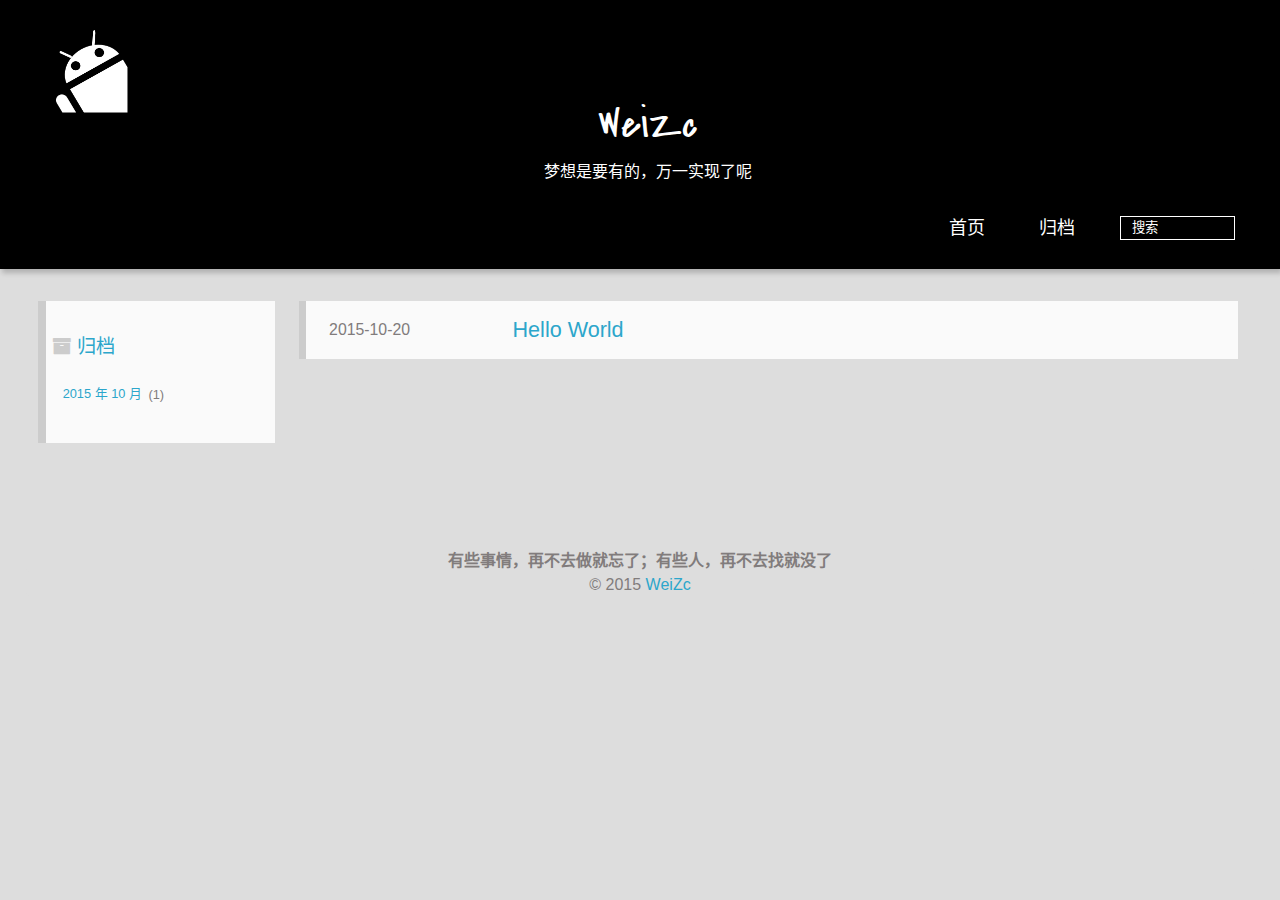
==== archives/index.html @ 6c936b26 "Site updated: 2015-10-20 22:51:16" ====
<!DOCTYPE HTML>
<html lang="zh-CN">
<head>
  <meta charset="UTF-8">
  <meta name="baidu_union_verify" content="d1952c66cf48912e21c18c7c581f382a">
  <meta name="360-site-verification" content="67fbcc5a67f4c65c057315b28fa0b2c8" />
<meta name="google-site-verification" content="2GzxQ0VtXwTSUdmGm6DzcmhTzM_I9QmzCb_pzpMzD88" />
  
    <title>Archives | WeiZc</title>
    <meta name="viewport" content="width=device-width, initial-scale=1, maximum-scale=3, minimum-scale=1">
    
    <meta name="author" content="WeiZc">
    
    <meta name="description" content="My Blog">
    
    
    
    
    <link rel="alternate" href="atom.xml" title="WeiZc" type="application/atom+xml">
    
    
    <link rel="icon" href="/img/favicon.ico">
    
    
    <link rel="stylesheet" href="/css/style.css" type="text/css">
    
    <script>
        var _hmt = _hmt || [];
        (function() {
            var hm = document.createElement("script");
            var _bdId ='391982416296a0d54221f59fe35250d4';
             hm.src = "//hm.baidu.com/hm.js?" + _bdId;
             var s = document.getElementsByTagName("script")[0]; 
             s.parentNode.insertBefore(hm, s);
        })();
    </script>
     
</head>

    <body>
      <header>
        <div>
		
			<div id="imglogo">
				<a href="/"><img src="/img/ic.png" alt="WeiZc" title="WeiZc"/></a>
			</div>
			
			<div id="textlogo">
				<h1 class="site-name"><a href="/" title="WeiZc">WeiZc</a></h1>
				<a class="blog-motto">梦想是要有的，万一实现了呢</a>
			</div>
			<div class="navbar"><a class="navbutton navmobile" href="#" title="菜单">
			</a></div>
			<nav class="animated">
				<ul>
					<ul>
					 
						<li><a href="/">首页</a></li>
					
						<li><a href="/archives">归档</a></li>
					
					<li>
					
                                            <form class="search" action=http://search.baidu.com/cse/search target="_blank">
                                            <label>Search</label>
                                        <input name="s" type="hidden" value= 17213931211019954000 ><input type="text" name="q" size="30" placeholder="搜索"><br>
					
					</li>
				</ul>
                            </nav>			
</div>

      </header>
      <div id="container">
        

<div class="archive-title" >
  <h2 class="archive-icon">归档</h2>
  
  <div class="archiveslist archive-float clearfix">
      <ul class="archive-list"><li class="archive-list-item"><a class="archive-list-link" href="/archives/2015/10/">2015 年 10 月</a><span class="archive-list-count">1</span></li></ul>
 </div>
  
</div>
<div id="main" class="archive-part clearfix">
  <div id="archive-page">


  <section class="post" itemscope itemprop="blogPost">
  
    <a href="/2015/10/20/hello-world/" title="Hello World" itemprop="url">
  
      <time datetime="2015-10-20T14:14:35.829Z" itemprop="datePublished">2015-10-20</time>
    <h1 itemprop="name">Hello World</h1>
    
  </a>
</section>


  </div>
</div>


    </div>
    <footer><div id="footer" >
    
			<b class="copyright"> 有些事情，再不去做就忘了；有些人，再不去找就没了</b>
            <p class="copyright"> © 2015 
			
		
		<a href="http://weizc.github.io" target="_blank" title="WeiZc">WeiZc</a>
		
               
            </div>
</footer>
      <script src="/js/jquery-2.1.0.min.js"></script>
<script type="text/javascript">
$(document).ready(function(){ 
  $('.navbar').click(function(){
    $('header nav').toggleClass('shownav');
  });
  var myWidth = 0;
  function getSize(){
    if( typeof( window.innerWidth ) == 'number' ) {
      myWidth = window.innerWidth;
    } else if( document.documentElement && document.documentElement.clientWidth) {
      myWidth = document.documentElement.clientWidth;
    };
  };
  var m = $('#main'),
      a = $('#asidepart'),
      c = $('.closeaside'),
      o = $('.openaside');
  $(window).resize(function(){
    getSize(); 
    if (myWidth >= 1024) {
      $('header nav').removeClass('shownav');
    }else
    {
      m.removeClass('moveMain');
      a.css('display', 'block').removeClass('fadeOut');
      o.css('display', 'none');
        
    }
  });
  c.click(function(){
    a.addClass('fadeOut').css('display', 'none');
    o.css('display', 'block').addClass('fadeIn');
    m.addClass('moveMain');
  });
  o.click(function(){
    o.css('display', 'none').removeClass('beforeFadeIn');
    a.css('display', 'block').removeClass('fadeOut').addClass('fadeIn');      
    m.removeClass('moveMain');
  });
  $(window).scroll(function(){
    o.css("top",Math.max(80,260-$(this).scrollTop()));
  });
});
</script>








<script>
    
        var _bdImg = '4';
    
    window._bd_share_config={
        "common":{
            "bdSnsKey":{

            },
            "bdText":"",
            "bdMini":"2",
            "bdMiniList":[
                "qzone",
                "tsina",
                "weixin",
                "renren",
                "tqq",
                "tieba",
                "douban",
                "sqq",
                "diandian",
                "huaban",
                "youdao",
                "mail",
                "ty",
                "fbook",
                "twi",
                "linkedin",
                "copy",
                "print"
            ],
            "bdPic":"",
            "bdStyle":"0",
            "bdSize":"16"
        },
        "slide":{
            "type":"slide",
            "bdImg":_bdImg,
            "bdPos":"right",
            "bdTop":"350"
        },
        "image":{
            "viewList":[
                "weixin",
                "qzone",
                "tsina",
                "renren",
                "douban",
                "tqq"
            ],
            "viewText":"分享：",
            "viewSize":"16"
        },
        "selectShare":{
            "bdContainerClass":null,
            "bdSelectMiniList":[
                "weixin",
                "qzone",
                "tsina",
                "renren",
                "douban",
                "tqq"
            ]
        }
    };
    with(document)0[(getElementsByTagName('head')[0]||body).appendChild(createElement('script')).src='http://bdimg.share.baidu.com/static/api/js/share.js?v=89860593.js?cdnversion='+~(-new Date()/36e5)];
</script>




<script type="text/javascript">
(function(i,s,o,g,r,a,m){i['GoogleAnalyticsObject']=r;i[r]=i[r]||function(){
  (i[r].q=i[r].q||[]).push(arguments)},i[r].l=1*new Date();a=s.createElement(o),
  m=s.getElementsByTagName(o)[0];a.async=1;a.src=g;m.parentNode.insertBefore(a,m)
})(window,document,'script','//www.google-analytics.com/analytics.js','ga');
ga('create', 'null', 'null');  
ga('send', 'pageview');
</script>


    </body>
   </html>
---- css/style.css ----
html,
body,
div,
span,
applet,
object,
iframe,
h1,
h2,
h3,
h4,
h5,
h6,
p,
blockquote,
pre,
a,
abbr,
acronym,
address,
big,
cite,
code,
del,
dfn,
em,
img,
ins,
kbd,
q,
s,
samp,
small,
strike,
strong,
sub,
sup,
tt,
var,
dl,
dt,
dd,
ol,
ul,
li,
fieldset,
form,
label,
legend,
table,
caption,
tbody,
tfoot,
thead,
tr,
th,
td {
  margin: 0;
  padding: 0;
  border: 0;
  outline: 0;
  font-weight: inherit;
  font-style: inherit;
  font-family: inherit;
  font-size: 100%;
  vertical-align: baseline;
}
body {
  line-height: 1;
  color: #000;
  background: #fff;
}
ol,
ul {
  list-style: none;
}
table {
  border-collapse: separate;
  border-spacing: 0;
  vertical-align: middle;
}
caption,
th,
td {
  text-align: left;
  font-weight: normal;
  vertical-align: middle;
}
a img {
  border: none;
}
/* custom Font*/
@font-face {
  font-family: "covered_by_your_graceregular";
  font-weight: normal;
  font-style: normal;
  src: url("../font/coveredbyyourgrace-webfont.eot");
  src: url("../font/coveredbyyourgrace-webfont.eot?#iefix") format('embedded-opentype'), url("../font/coveredbyyourgrace-webfont.svg#covered_by_your_graceregular") format('svg'), url("../font/coveredbyyourgrace-webfont.woff") format('woff'), url("../font/coveredbyyourgrace-webfont.ttf") format('truetype');
}
/* icon Font */
@font-face {
  font-family: "FontAwesome";
  font-style: normal;
  font-weight: normal;
  src: url("../font/fontawesome-webfont.eot?v=#4.0.3");
  src: url("../font/fontawesome-webfont.eot?#iefix&v=#4.0.3") format("embedded-opentype"), url("../font/fontawesome-webfont.woff?v=#4.0.3") format("woff"), url("../font/fontawesome-webfont.ttf?v=#4.0.3") format("truetype"), url("../font/fontawesome-webfont.svg#fontawesomeregular?v=#4.0.3") format("svg");
}
/* Public style */
* {
  -webkit-margin-before: 0;
  -webkit-margin-after: 0;
}
body {
  background: #ddd;
  font-family: "Helvetica Neue", "Helvetica", "Microsoft YaHei", "WenQuanYi Micro Hei", Arial, sans-serif;
  font-size: 100%;
  color: #817c7c;
  line-height: 1.5;
}
small {
  font-size: 80%;
}
sub,
sup {
  font-size: 75%;
  line-height: 0;
  position: relative;
  vertical-align: baseline;
}
sup {
  top: -0.5em;
  padding-left: 0.3em;
}
sub {
  bottom: -0.25em;
}
a {
  text-decoration: none;
  color: #817c7c;
}
a:hover,
a:focus {
  outline: 0;
  text-decoration: none;
  -webkit-transition: color 0.25s, #ddd 0.5s;
  -moz-transition: color 0.25s, #ddd 0.5s;
  -o-transition: color 0.25s, #ddd 0.5s;
  -ms-transition: color 0.25s, #ddd 0.5s;
  transition: color 0.25s, #ddd 0.5s;
}
a:hover:before {
  -webkit-transition: color 0.25s, #ddd 0.5s;
  -moz-transition: color 0.25s, #ddd 0.5s;
  -o-transition: color 0.25s, #ddd 0.5s;
  -ms-transition: color 0.25s, #ddd 0.5s;
  transition: color 0.25s, #ddd 0.5s;
}
input:focus {
  outline: none;
}
input,
button {
  margin: 0;
  padding: 0;
}
input::-moz-focus-inner,
button::-moz-focus-inner {
  border: 0;
  padding: 0;
}
h1 {
  font-size: 1.5em;
}
.fa {
  display: inline-block;
  font-family: FontAwesome;
  font-style: normal;
  font-weight: normal;
  line-height: 1;
  -webkit-font-smoothing: antialiased;
  -moz-osx-font-smoothing: grayscale;
}
.clearfix {
  zoom: 1;
}
.clearfix:before,
.clearfix:after {
  content: "";
  display: table;
}
.clearfix:after {
  clear: both;
}
::-webkit-input-placeholder {
  color: #fff;
  padding: 2px 0 0 4px;
}
::-moz-placeholder {
  color: #fff;
  padding: 2px 0 0 4px;
}
:-ms-input-placeholder {
  color: #fff;
  padding: 2px 0 0 4px;
}
::-webkit-input-placeholder::before {
  font-family: "FontAwesome";
  -webkit-font-smoothing: antialiased;
  -moz-osx-font-smoothing: grayscale;
  content: "\f002";
  padding-right: 4px;
}
::-moz-placeholder:before {
  font-family: "FontAwesome";
  -webkit-font-smoothing: antialiased;
  -moz-osx-font-smoothing: grayscale;
  content: "\f002";
  padding-right: 4px;
}
:-ms-input-placeholder::before {
  font-family: "FontAwesome";
  -webkit-font-smoothing: antialiased;
  -moz-osx-font-smoothing: grayscale;
  content: "\f002";
  padding-right: 4px;
}
input[type="search"]::-webkit-search-cancel-button,
input[type="search"]::-webkit-search-decoration {
  -webkit-appearance: none;
}
::-webkit-search-cancel-button:after {
  font-family: "FontAwesome";
  -webkit-font-smoothing: antialiased;
  -moz-osx-font-smoothing: grayscale;
  content: '\f00d';
  color: #fff;
  padding-right: 4px;
}
/* css3 animate */
.animated {
  -webkit-animation-fill-mode: both;
  -moz-animation-fill-mode: both;
  -o-animation-fill-mode: both;
  -ms-animation-fill-mode: both;
  animation-fill-mode: both;
  -webkit-animation-duration: 1s;
  -moz-animation-duration: 1s;
  -o-animation-duration: 1s;
  -ms-animation-duration: 1s;
  animation-duration: 1s;
}
@-webkit-keyframes fadeIn {
  0% {
    opacity: 0;
    -ms-filter: "progid:DXImageTransform.Microsoft.Alpha(Opacity=0)";
    filter: alpha(opacity=0);
  }
  100% {
    opacity: 1;
    -ms-filter: none;
    filter: none;
  }
}
.fadeIn {
  -webkit-animation-name: fadeIn;
  -moz-animation-name: fadeIn;
  -o-animation-name: fadeIn;
  -ms-animation-name: fadeIn;
  animation-name: fadeIn;
}
.fadeOut {
  -webkit-animation-name: fadeOut;
  -moz-animation-name: fadeOut;
  -o-animation-name: fadeOut;
  -ms-animation-name: fadeOut;
  animation-name: fadeOut;
}
@-moz-keyframes fadeInDown {
  0% {
    opacity: 0;
    -ms-filter: "progid:DXImageTransform.Microsoft.Alpha(Opacity=0)";
    filter: alpha(opacity=0);
    -webkit-transform: translateY(-20px);
    -moz-transform: translateY(-20px);
    -o-transform: translateY(-20px);
    -ms-transform: translateY(-20px);
    transform: translateY(-20px);
  }
  100% {
    opacity: 1;
    -ms-filter: none;
    filter: none;
    -webkit-transform: translateY(0);
    -moz-transform: translateY(0);
    -o-transform: translateY(0);
    -ms-transform: translateY(0);
    transform: translateY(0);
  }
}
@-webkit-keyframes fadeInDown {
  0% {
    opacity: 0;
    -ms-filter: "progid:DXImageTransform.Microsoft.Alpha(Opacity=0)";
    filter: alpha(opacity=0);
    -webkit-transform: translateY(-20px);
    -moz-transform: translateY(-20px);
    -o-transform: translateY(-20px);
    -ms-transform: translateY(-20px);
    transform: translateY(-20px);
  }
  100% {
    opacity: 1;
    -ms-filter: none;
    filter: none;
    -webkit-transform: translateY(0);
    -moz-transform: translateY(0);
    -o-transform: translateY(0);
    -ms-transform: translateY(0);
    transform: translateY(0);
  }
}
@-o-keyframes fadeInDown {
  0% {
    opacity: 0;
    -ms-filter: "progid:DXImageTransform.Microsoft.Alpha(Opacity=0)";
    filter: alpha(opacity=0);
    -webkit-transform: translateY(-20px);
    -moz-transform: translateY(-20px);
    -o-transform: translateY(-20px);
    -ms-transform: translateY(-20px);
    transform: translateY(-20px);
  }
  100% {
    opacity: 1;
    -ms-filter: none;
    filter: none;
    -webkit-transform: translateY(0);
    -moz-transform: translateY(0);
    -o-transform: translateY(0);
    -ms-transform: translateY(0);
    transform: translateY(0);
  }
}
@keyframes fadeInDown {
  0% {
    opacity: 0;
    -ms-filter: "progid:DXImageTransform.Microsoft.Alpha(Opacity=0)";
    filter: alpha(opacity=0);
    -webkit-transform: translateY(-20px);
    -moz-transform: translateY(-20px);
    -o-transform: translateY(-20px);
    -ms-transform: translateY(-20px);
    transform: translateY(-20px);
  }
  100% {
    opacity: 1;
    -ms-filter: none;
    filter: none;
    -webkit-transform: translateY(0);
    -moz-transform: translateY(0);
    -o-transform: translateY(0);
    -ms-transform: translateY(0);
    transform: translateY(0);
  }
}
body >header {
  width: 100%;
  -webkit-box-shadow: 2px 4px 5px rgba(3,3,3,0.2);
  box-shadow: 2px 4px 5px rgba(3,3,3,0.2);
  background: #000;
  color: #fff;
  padding: 1em 0 0.8em;
}
@media only screen and (min-width: 1024px) {
  body >header {
    padding: 1.8em 0 1.5em;
  }
}
body >header >div {
  width: 95%;
  margin: 0 auto;
  position: relative;
  overflow: hidden;
}
@media only screen and (min-width: 1024px) {
  body >header >div {
    width: 93%;
  }
}
body >header a {
  display: block;
  color: #fff;
}
#imglogo {
  float: left;
  width: 4em;
  height: 4em;
}
@media only screen and (min-width: 768px) {
  #imglogo {
    width: 5em;
  }
}
@media only screen and (min-width: 1024px) {
  #imglogo {
    width: 5.5em;
  }
}
#imglogo img {
  width: 4em;
}
@media only screen and (min-width: 768px) {
  #imglogo img {
    width: 5em;
  }
}
@media only screen and (min-width: 1024px) {
  #imglogo img {
    width: 5.5em;
  }
}
#textlogo {
  float: left;
  text-align: center;
  width: 100%;
  margin-left: 0.5em;
}
#textlogo h1.site-name {
  width: 100%;
  font-family: "covered_by_your_graceregular";
  font-size: 200%;
  line-height: 1.5;
  -webkit-font-smoothing: antialiased;
  -moz-osx-font-smoothing: grayscale;
}
@media only screen and (min-width: 768px) {
  #textlogo h1.site-name {
    font-size: 240%;
  }
}
@media only screen and (min-width: 1024px) {
  #textlogo h1.site-name {
    font-size: 280%;
  }
}
#textlogo h2.blog-motto {
  font-size: 0.7em;
  font-weight: normal;
}
@media only screen and (min-width: 768px) {
  #textlogo h2.blog-motto {
    font-size: 100%;
  }
}
@media only screen and (min-width: 1024px) {
  #textlogo h2.blog-motto {
    font-size: 110%;
  }
}
.navbar {
  position: absolute;
  width: 2em;
  right: 0em;
  top: 1em;
  padding: 0.5em;
}
@media only screen and (min-width: 1024px) {
  .navbar {
    display: none;
  }
}
.navbutton::before {
  font-family: "FontAwesome";
  -webkit-font-smoothing: antialiased;
  -moz-osx-font-smoothing: grayscale;
  content: "\f0c9";
}
.navmobile::before {
  padding-left: 1em;
}
header nav {
  float: left;
  width: 100%;
  font-size: 112.5%;
  padding-top: 0.5em;
  max-height: 0.01em;
  -webkit-transition: max-height 1s ease-out;
  -moz-transition: max-height 1s ease-out;
  -o-transition: max-height 1s ease-out;
  -ms-transition: max-height 1s ease-out;
  transition: max-height 1s ease-out;
}
@media only screen and (min-width: 568px) {
  header nav {
    width: 50%;
  }
}
@media only screen and (min-width: 1024px) {
  header nav {
    float: right;
    width: auto;
    margin-top: 1em;
    max-height: none;
  }
}
@media only screen and (min-width: 1024px) {
  header nav ul {
    float: right;
  }
}
@media only screen and (min-width: 1024px) {
  header nav ul li {
    float: left;
  }
}
header nav ul li a {
  padding: 0.2em 0 0.2em 1em;
}
@media only screen and (min-width: 1024px) {
  header nav ul li a {
    padding: 0.2em 1.5em;
  }
}
header nav ul li a:hover {
  background: #000;
  color: #e9cd4c;
}
.shownav {
  max-height: 40em;
}
.search {
  padding: 0.1em 0 0 1em;
}
.search input {
  line-height: 1.7;
  border: 1px solid #fff;
  color: #fff;
  background: transparent;
  width: 80%;
  padding-left: 0.5em;
}
@media only screen and (min-width: 1024px) {
  .search input {
    width: 8em;
    -webkit-transition: 0.5s width;
    -moz-transition: 0.5s width;
    -o-transition: 0.5s width;
    -ms-transition: 0.5s width;
    transition: 0.5s width;
  }
  .search input:focus {
    width: 15em;
  }
}
.search label {
  display: none;
}
/* index layout */
#container {
  width: 95%;
  margin: 0 auto;
  overflow: hidden;
}
@media only screen and (min-width: 768px) {
  #container {
    width: 96%;
  }
}
@media only screen and (min-width: 1024px) {
  #container {
    width: 94%;
  }
}
@media only screen and (min-width: 1560px) {
  #container {
    width: 82%;
  }
}
#main {
  margin: 1em 0 0;
  line-height: 1.8;
}
@media only screen and (min-width: 1024px) {
  #main {
    margin: 2em 0 0;
    width: 75%;
    float: left;
    -webkit-transition: margin 0.5s ease-out;
    -moz-transition: margin 0.5s ease-out;
    -o-transition: margin 0.5s ease-out;
    -ms-transition: margin 0.5s ease-out;
    transition: margin 0.5s ease-out;
  }
}
#main section.post {
  background: #fafafa;
  margin-bottom: 0.125em;
}
#main section.post a {
  display: block;
  border-left: 0.5em solid #ccc;
  -webkit-transition: border-left 0.45s;
  -moz-transition: border-left 0.45s;
  -o-transition: border-left 0.45s;
  -ms-transition: border-left 0.45s;
  transition: border-left 0.45s;
  padding: 0.5em;
}
@media only screen and (min-width: 768px) {
  #main section.post a {
    padding: 1em;
  }
}
#main section.post a:hover {
  border-left: 0.5em solid #000;
}
#main section.post a h1 {
  color: #2ca6cb;
  line-height: 2;
}
#main section.post a p {
  color: #817c7c;
}
#main section.post a time {
  color: #817c7c;
  display: block;
  margin: 0.5em 0;
  font-size: 0.5em;
}
#archive-page section.post a {
  font-size: 0.9em;
  padding: 0.5em !important;
}
@media only screen and (min-width: 768px) {
  #archive-page section.post a time {
    padding-left: 1em;
  }
}
.moveMain {
  margin-left: 10% !important;
}
#page-nav {
  background: #fafafa;
  text-align: center;
  overflow: hidden;
}
#page-nav a,
#page-nav span {
  display: inline-block;
  padding: 0.5em 1em;
}
#page-nav a {
  color: #2ca6cb;
}
#page-nav a:hover {
  background: #ccc;
  color: #000;
}
#page-nav .prev {
  float: left;
  border-left: 0.5em solid #ccc;
  -webkit-transition: border-left 0.5s;
  -moz-transition: border-left 0.5s;
  -o-transition: border-left 0.5s;
  -ms-transition: border-left 0.5s;
  transition: border-left 0.5s;
}
#page-nav .prev:hover {
  border-left: 0.5em solid #000;
}
#page-nav .next {
  float: right;
}
#page-nav .page-number {
  display: none;
}
@media only screen and (min-width: 768px) {
  #page-nav .page-number {
    display: inline-block;
  }
}
#page-nav .current {
  color: #b8b8b8;
  font-weight: bold;
}
#page-nav .space {
  color: #2ca6cb;
}
/* page layout */
@media only screen and (min-width: 1024px) {
  .page {
    margin-left: 10% !important;
  }
}
/* archive layout */
.category-icon:before,
.tag-icon:before,
.archive-icon:before {
  font-family: "FontAwesome";
  -webkit-font-smoothing: antialiased;
  -moz-osx-font-smoothing: grayscale;
  color: #ccc;
  font-size: 100%;
  padding-right: 0.3em;
}
.category-icon:before {
  content: "\f07b";
}
.tag-icon:before {
  content: "\f02c";
}
.archive-icon:before {
  content: "\f187";
}
.archive-title {
  margin: 1em 0;
  width: 97%;
  padding: 2em 0 2em 3%;
  background: #fafafa;
  border-left: 0.5em solid #ccc;
}
@media only screen and (min-width: 1024px) {
  .archive-title {
    margin: 2em 0;
    width: 18.5%;
    padding-left: 0.5%;
    float: left;
  }
}
.archive-title h2 {
  width: 90%;
  color: #2ca6cb;
  font-size: 120%;
}
.archive-title a {
  color: #2ca6cb;
  -webkit-transition: color 0.5s;
  -moz-transition: color 0.5s;
  -o-transition: color 0.5s;
  -ms-transition: color 0.5s;
  transition: color 0.5s;
}
.archive-title a:hover {
  color: #000;
  -webkit-transition: color 0.5s;
  -moz-transition: color 0.5s;
  -o-transition: color 0.5s;
  -ms-transition: color 0.5s;
  transition: color 0.5s;
}
.current {
  color: #000 !important;
}
@media only screen and (min-width: 768px) {
  .archive-part {
    min-height: 200px;
  }
}
@media only screen and (min-width: 1024px) {
  .archive-part {
    width: 78% !important;
    float: right;
    margin-left: 2% !important;
  }
}
.archive-part section.post {
  float: left;
  width: 100%;
}
.archive-part section.post time {
  font-size: 1.1em !important;
}
@media phonemax {
  .archive-part section.post time {
    float: left;
    width: 100%;
  }
}
@media only screen and (min-width: 1024px) {
  .archive-part section.post time {
    float: left;
    width: 20%;
  }
}
@media only screen and (min-width: 768px) {
  .archive-part section.post time {
    width: 20%;
  }
}
@media only screen and (min-width: 768px) {
  .archive-nav {
    width: 100%;
    float: left;
    margin-top: 1em;
  }
}
/* tags&categories layout */
.all-list-box {
  min-height: 400px;
}
.post,
.page {
  background: #fafafa;
}
.post a,
.page a {
  color: #2ca6cb;
}
.post a:hover,
.page a:hover {
  color: #000;
}
@media only screen and (min-width: 768px) {
  article header.article-info {
    border-bottom: 1px solid #dbdbdb;
  }
}
article header.article-info >h1 {
  padding: 0.2em 3%;
  font-size: 170%;
  line-height: 1.5;
  word-wrap: break-word;
  word-break: normal;
  -webkit-font-smoothing: antialiased;
  -moz-osx-font-smoothing: grayscale;
  border-left: 5px solid #000;
}
@media only screen and (min-width: 1024px) {
  article header.article-info >h1 {
    font-size: 200%;
    padding-top: 0.3em;
  }
}
article header.article-info >p.article-author {
  padding: 0.3em 4% 0.3em 0;
  text-align: right;
  border-bottom: 1px solid #dbdbdb;
}
@media only screen and (min-width: 768px) {
  article header.article-info >p.article-author {
    float: right;
    border-bottom: none;
  }
}
article header.article-info >p.article-time {
  padding-top: 0.5em;
  font-size: 0.8em;
  text-align: center;
}
@media only screen and (min-width: 768px) {
  article header.article-info >p.article-time {
    float: right;
    margin-right: 1em;
    padding-top: 0.1em;
    font-size: 0.9em;
  }
}
article header.article-info >p.article-time:before {
  font-family: "FontAwesome";
  font-size: 130%;
  content: "\f017";
  -webkit-font-smoothing: antialiased;
  -moz-osx-font-smoothing: grayscale;
}
article .article-content {
  padding: 1.5em 4%;
}
article .article-content .kb {
  padding: 0.1em 0.6em;
  border: 1px solid #ccc;
  background-color: code-color;
  color: #8f8f8f;
  -webkit-box-shadow: 0 1px 0 rgba(0,0,0,0.2), 0 0 0 2px #fff inset;
  box-shadow: 0 1px 0 rgba(0,0,0,0.2), 0 0 0 2px #fff inset;
  -webkit-border-radius: 3px;
  border-radius: 3px;
  display: inline-block;
  margin: 0 0.1em;
  text-shadow: 0 1px 0 #fff;
  line-height: 1.5;
  white-space: nowrap;
}
article .article-content h1,
article .article-content h2 {
  font-size: 180%;
  line-height: 1.2em;
}
article .article-content h3,
article .article-content h4,
article .article-content h5,
article .article-content h6 {
  font-size: 140%;
}
article .article-content h1,
article .article-content h2,
article .article-content h3,
article .article-content h4,
article .article-content h5,
article .article-content h6 {
  color: #333;
  -webkit-font-smoothing: antialiased;
  -moz-osx-font-smoothing: grayscale;
  padding: 0.3em 0;
  margin: 0.5em 0;
}
article .article-content h1 >code,
article .article-content h2 >code,
article .article-content h3 >code,
article .article-content h4 >code,
article .article-content h5 >code,
article .article-content h6 >code {
  color: #a3a3a3;
}
article .article-content hr {
  border: 1px solid #dbdbdb;
}
article .article-content strong {
  font-weight: bold;
}
article .article-content em {
  font-style: italic;
}
article .article-content acronym,
article .article-content abbr {
  border-bottom: 1px dotted;
}
article .article-content blockquote {
  border-left: 0.2em solid #000;
  margin: 0.65em 0 0.65em 4%;
  padding-left: 1%;
  line-height: 1.5;
  font-size: 110%;
}
article .article-content blockquote footer {
  background: #fafafa;
  padding: 0;
  margin: 0;
  font-size: 80%;
  line-height: 1em;
}
article .article-content blockquote cite {
  font-style: italic;
  padding-left: 0.5em;
}
article .article-content ul,
article .article-content ol {
  padding-left: 2em;
  font-size: 105%;
}
@media only screen and (min-width: 768px) {
  article .article-content ul,
  article .article-content ol {
    padding-left: 3em;
  }
}
article .article-content ul li {
  list-style: disc;
  text-align: match-parent;
  margin: 0.5em 0;
}
article .article-content ol li {
  list-style-type: decimal;
  margin: 0.5em 0;
}
article .article-content dl dt {
  font-weight: blod;
}
article .article-content ul li>code,
article .article-content ol li>code,
article .article-content p code,
article .article-content strong code,
article .article-content em code {
  font-family: Monaco, Menlo, Consolas, Courier New, monospace;
  background: #eee;
  color: #747070;
  border: 1px solid #d6d6d6;
  padding: 0 5px;
  margin: 0 2px;
  font-size: 90%;
  white-space: nowrap;
  text-shadow: 0 1px #fff;
}
article .article-content p {
  font-size: 105%;
  line-height: 1.7;
  margin: 0.7em 0;
}
@media only screen and (min-width: 1024px) {
  article .article-content p {
    margin: 1.2em 0;
  }
}
article .article-content img,
article .article-content video,
article .article-content figure img {
  max-width: 100%;
  display: block;
  margin: auto;
  height: auto;
  vertical-align: middle;
  padding-top: 0.5em;
}
@media only screen and (min-width: 1024px) {
  article .article-content img,
  article .article-content video,
  article .article-content figure img {
    padding-top: 0.7em;
  }
}
article .article-content figcaption,
article .article-content .caption {
  text-align: center;
  display: block;
  font-size: 0.9em;
  font-weight: blod;
}
article .article-content .video-container {
  position: relative;
  padding-top: 56%;
  height: 0;
  overflow: hidden;
}
article .article-content .video-container iframe,
article .article-content .video-container object,
article .article-content .video-container embed {
  position: absolute;
  top: 0;
  left: 0;
  width: 100%;
  height: 100%;
  margin-top: 0;
}
article .article-content table {
  width: 100%;
  border-collapse: collapse;
  border-spacing: 0;
}
article .article-content table th {
  font-weight: bold;
  border-bottom: 3px solid #dbdbdb;
  padding-bottom: 0.5em;
}
article .article-content table td {
  border-bottom: 1px solid #dbdbdb;
  padding: 10px 0;
}
article .article-content .pullquote {
  text-align: left;
  width: 45%;
  margin: 0;
  border: none;
}
article .article-content .left {
  margin-left: 0.5em;
  margin-right: 1em;
  float: left;
}
article .article-content .right {
  margin-right: 0.5em;
  margin-left: 1em;
  float: right;
}
footer.article-footer {
  background: #fafafa;
  padding: 0 4%;
  margin: 0;
  border-top: 1px solid #dbdbdb;
}
.article-share {
  float: right;
  width: 100%;
}
@media only screen and (min-width: 568px) {
  .article-share {
    width: 60%;
  }
}
@media only screen and (min-width: 768px) {
  .article-share {
    width: 40%;
  }
}
.share span {
  float: right;
  height: 3em;
  width: 1em;
  margin-right: 0.5em;
  position: relative;
  color: #d6d6d6;
}
.share span:before {
  font-family: "FontAwesome";
  content: "\f064";
  font-size: 1em;
  -webkit-font-smoothing: antialiased;
  -moz-osx-font-smoothing: grayscale;
  width: 1.5em;
  height: 1.5em;
  position: absolute;
  top: 50%;
  left: 50%;
  margin-top: -0.75em;
  margin-left: -0.75em;
}
.share a {
  float: right;
  width: 3em;
  height: 3em;
  display: block;
  position: relative;
}
.share a:before {
  font-size: 100%;
  font-family: "FontAwesome";
  text-align: center;
  color: #817c7c;
  -webkit-font-smoothing: antialiased;
  -moz-osx-font-smoothing: grayscale;
  width: 1.5em;
  height: 1.5em;
  position: absolute;
  top: 50%;
  left: 50%;
  margin-top: -0.75em;
  margin-left: -0.75em;
}
.share a:hover:before {
  color: #fff;
}
.article-share-twitter:before {
  content: "\f099";
}
.article-share-twitter:hover {
  background: #00aced;
  text-shadow: 0 1px #008abe;
}
.article-share-facebook:before {
  content: "\f09a";
}
.article-share-facebook:hover {
  background: #3b5998;
  text-shadow: 0 1px #2f477a;
}
.article-share-weibo:before {
  content: "\f18a";
}
.article-share-weibo:hover {
  background: #eb182c;
  text-shadow: 0 1px #bf1121;
}
.article-share-qrcode:before {
  content: "\f029";
}
.article-share-qrcode:hover {
  background: #49ae0f;
  text-shadow: 0 1px #3a8b0c;
}
.article-back-to-top:before {
  content: "\f062";
}
.article-back-to-top:hover {
  background: #762c54;
  text-shadow: 0 1px #5e2343;
}
.qrcode {
  width: 15em;
  height: 15em;
  position: absolute;
  top: 50%;
  left: 50%;
  margin-top: -7.5em;
  margin-left: -7.5em;
  background: #fff;
  border: 2px solid #ccc;
  -webkit-border-radius: 3px;
  border-radius: 3px;
  display: inline-block;
  opacity: 0;
  -ms-filter: "progid:DXImageTransform.Microsoft.Alpha(Opacity=0)";
  filter: alpha(opacity=0);
  position: fixed;
  text-align: center;
  visibility: hidden;
  z-index: 10;
  -webkit-transition: opacity 0.5s;
  -moz-transition: opacity 0.5s;
  -o-transition: opacity 0.5s;
  -ms-transition: opacity 0.5s;
  transition: opacity 0.5s;
}
@media only screen and (min-width: 1024px) {
  .qrcode {
    width: 20em;
    height: 20em;
    position: absolute;
    top: 50%;
    left: 50%;
    margin-top: -10em;
    margin-left: -10em;
    position: fixed;
  }
}
.qrcode span {
  display: block;
  width: 80%;
  height: 1.5em;
  font-size: 80%;
  float: left;
}
.qrcode span:before {
  content: none;
}
.qrcode a {
  display: block;
  width: 16%;
  height: 1.5em;
  float: left;
}
.qrcode img {
  width: 90%;
  height: 90%;
}
.qrclose:before {
  font-family: "FontAwesome";
  -webkit-font-smoothing: antialiased;
  -moz-osx-font-smoothing: grayscale;
  content: "\f057";
  color: #ccc;
}
.qrclose:hover:before {
  color: #2ca6cb !important;
}
.overlay {
  display: none !important;
}
.overlay:target+.qrcode {
  opacity: 1;
  -ms-filter: none;
  filter: none;
  visibility: visible;
}
.article-tags,
.article-categories {
  padding: 0.5em 0;
  float: left;
  width: 100%;
}
@media only screen and (min-width: 568px) {
  .article-tags,
  .article-categories {
    width: 50%;
  }
}
@media only screen and (min-width: 768px) {
  .article-tags,
  .article-categories {
    width: 30%;
  }
}
.article-tags {
  color: #d6d6d6;
}
.article-tags span {
  position: relative;
  float: left;
  width: 1em;
  height: 2em;
  margin-right: 0.5em;
}
.article-tags span:before {
  font-family: "FontAwesome";
  -webkit-font-smoothing: antialiased;
  -moz-osx-font-smoothing: grayscale;
  width: 1.2em;
  height: 1.2em;
  position: absolute;
  top: 50%;
  left: 50%;
  margin-top: -0.6em;
  margin-left: -0.6em;
  content: "\f02c";
}
.article-tags a {
  float: left;
  padding: 0 0.3em;
  margin: 0.3em;
  background: #e6e6e6;
}
.article-tags a:hover {
  color: #fff;
  background: #2ca6cb;
}
.article-categories {
  color: #d6d6d6;
  margin-top: 0.3em;
}
.article-categories span:before {
  font-family: "FontAwesome";
  -webkit-font-smoothing: antialiased;
  -moz-osx-font-smoothing: grayscale;
  content: "\f07b";
}
.article-category-link {
  padding: 0.5em;
  margin: 0 0.3em;
}
.article-category-link:hover {
  color: #fff !important;
  background: #2ca6cb;
}
.article-nav {
  padding: 0 10%;
}
@media only screen and (min-width: 768px) {
  .article-nav {
    padding: 0 4%;
  }
}
.article-nav strong {
  font-size: 0.6em;
}
.article-nav a {
  display: block;
  overflow: hidden;
}
.article-nav .prev a:hover,
.article-nav .next a:hover {
  background: #2ca6cb;
  color: #fff;
}
.article-nav .prev {
  width: 100%;
  float: left;
}
.article-nav .prev strong {
  padding-left: 1.8em;
}
.article-nav .prev span:before {
  font-family: "FontAwesome";
  -webkit-font-smoothing: antialiased;
  -moz-osx-font-smoothing: grayscale;
  content: "\f100";
  padding-right: 0.5em;
}
@media only screen and (min-width: 768px) {
  .article-nav .prev {
    width: 45%;
    float: left;
  }
}
.article-nav .next {
  width: 100%;
  float: left;
  text-align: left;
}
.article-nav .next strong {
  padding-left: 1.5em;
}
.article-nav .next span:before {
  font-family: "FontAwesome";
  -webkit-font-smoothing: antialiased;
  -moz-osx-font-smoothing: grayscale;
  content: "\f101";
  padding-right: 0.5em;
}
@media only screen and (min-width: 768px) {
  .article-nav .next {
    width: 45%;
    float: right;
    text-align: right;
  }
  .article-nav .next strong {
    padding-right: 1.8em;
  }
  .article-nav .next span:before {
    content: none;
  }
  .article-nav .next span:after {
    font-family: "FontAwesome";
    -webkit-font-smoothing: antialiased;
    -moz-osx-font-smoothing: grayscale;
    content: "\f101";
    padding-left: 0.5em;
  }
}
section.comment {
  padding: 0 4%;
  margin: 1em 0;
}
.toc-article {
  background: #eee;
  margin: 2em 0 0 0.5em;
  padding: 1em;
}
.toc-article strong {
  padding: 0.3em 0;
}
#toc {
  line-height: 1em;
  font-size: 0.8em;
  float: right;
}
#toc .toc {
  padding: 0;
}
#toc .toc li {
  list-style-type: none;
}
#toc .toc-child {
  padding-left: 1.5em;
}
#toc.toc-aside {
  display: none;
  width: 13%;
  position: fixed;
  right: 2%;
  top: 320px;
  overflow: hidden;
  line-height: 1.5em;
  font-size: 1em;
  color: #333;
  opacity: 0.6;
  -ms-filter: "progid:DXImageTransform.Microsoft.Alpha(Opacity=60)";
  filter: alpha(opacity=60);
  -webkit-transition: opacity 1s ease-out;
  -moz-transition: opacity 1s ease-out;
  -o-transition: opacity 1s ease-out;
  -ms-transition: opacity 1s ease-out;
  transition: opacity 1s ease-out;
}
#toc.toc-aside strong {
  padding: 0.3em 0;
  color: #817c7c;
}
#toc.toc-aside:hover {
  -webkit-transition: opacity 0.3s ease-out;
  -moz-transition: opacity 0.3s ease-out;
  -o-transition: opacity 0.3s ease-out;
  -ms-transition: opacity 0.3s ease-out;
  transition: opacity 0.3s ease-out;
  opacity: 1;
  -ms-filter: none;
  filter: none;
}
#toc.toc-aside a {
  -webkit-transition: color 1s ease-out;
  -moz-transition: color 1s ease-out;
  -o-transition: color 1s ease-out;
  -ms-transition: color 1s ease-out;
  transition: color 1s ease-out;
}
#toc.toc-aside a:hover {
  color: #000;
  -webkit-transition: color 0.3s ease-out;
  -moz-transition: color 0.3s ease-out;
  -o-transition: color 0.3s ease-out;
  -ms-transition: color 0.3s ease-out;
  transition: color 0.3s ease-out;
}
.active {
  color: #000 !important;
}
.openaside {
  display: none;
  position: fixed;
  right: 7.5%;
  top: 260px;
}
.openaside a {
  display: block;
  color: #fff;
  border: 1px solid #fff;
  -webkit-border-radius: 5px;
  border-radius: 5px;
  background: #000;
  padding: 0.2em 0.55em;
}
.openaside a::before {
  font-family: "FontAwesome";
  -webkit-font-smoothing: antialiased;
  -moz-osx-font-smoothing: grayscale;
  content: "\f0c9";
}
.closeaside {
  display: none;
}
.closeaside a {
  color: #000;
}
.closeaside a:hover {
  color: #2ca6cb;
}
.closeaside a::before {
  font-family: "FontAwesome";
  -webkit-font-smoothing: antialiased;
  -moz-osx-font-smoothing: grayscale;
  content: "\f0c9";
}
@media only screen and (min-width: 1024px) {
  .closeaside {
    display: block;
    position: absolute;
    right: 25px;
    top: 22px;
  }
}
#asidepart {
  background: #fafafa;
  margin: 1em 0 0;
  padding: 0.5em 2% 1em;
}
@media only screen and (min-width: 1024px) {
  #asidepart {
    position: relative;
    float: left;
    width: 18%;
    margin: 2em 0 0 3%;
  }
}
.asidetitle {
  font-size: 1.1em;
  color: #2ca6cb;
  padding: 0 0 0.3125em 0;
  border-bottom: 0.1875em solid #ccc;
}
.asidetitle a {
  color: #2ca6cb;
}
.asidetitle a:hover {
  color: #000;
  -webkit-transition: color 0.5s;
  -moz-transition: color 0.5s;
  -o-transition: color 0.5s;
  -ms-transition: color 0.5s;
  transition: color 0.5s;
}
@media only screen and (min-width: 768px) {
  .categorieslist {
    width: 45%;
    float: left;
    margin: 0 5% 0 0;
  }
}
@media only screen and (min-width: 1024px) {
  .categorieslist {
    width: 100%;
    float: none;
    margin: 1em 0 0;
  }
}
.categorieslist li {
  border-bottom: 1px solid #ccc;
}
.categorieslist li a {
  display: block;
  padding: 0.5em 5%;
}
.categorieslist li a:hover {
  color: #000;
}
.tagslist {
  margin: 1em 0 0;
}
@media only screen and (min-width: 768px) {
  .tagslist {
    width: 45%;
    float: left;
    margin: 0 5% 0 0;
  }
}
@media only screen and (min-width: 1024px) {
  .tagslist {
    width: 100%;
    float: none;
    margin: 1em 0 0;
  }
}
.tagslist ul {
  padding: 0.5em 0;
}
.tagslist ul li {
  float: left;
}
.tagslist ul li a {
  display: block;
  margin: 0.3125em;
  padding: 0.125em 0.3125em;
  background: #dbdbdb;
}
.tagslist ul li a:hover {
  color: #000;
  background: #e6e6e6;
}
.rsspart {
  background: #000;
  width: 100%;
}
@media only screen and (min-width: 768px) {
  .rsspart {
    float: left;
    width: 45%;
    margin: 0 5% 0 0;
  }
}
@media only screen and (min-width: 1024px) {
  .rsspart {
    width: 100%;
    float: none;
    margin: 1em 0 0;
  }
}
.rsspart a {
  color: #fff;
  display: block;
  padding: 0.625em 0;
  text-align: center;
}
.rsspart a:hover {
  color: #000;
  background: #fafafa;
}
.rsspart a::before {
  font-family: "FontAwesome";
  -webkit-font-smoothing: antialiased;
  -moz-osx-font-smoothing: grayscale;
  padding-right: 0.5em;
  content: "\f09e";
}
@media only screen and (min-width: 768px) {
  .archiveslist {
    width: 45%;
    float: left;
    margin: 0 5% 0 0;
  }
}
@media only screen and (min-width: 1024px) {
  .archiveslist {
    width: 100%;
    float: none;
    margin: 1em 0 0;
  }
}
.archiveslist li {
  font-size: 0.8em;
  line-height: 2em;
}
.archiveslist li a {
  padding: 0.5em;
}
.archiveslist li a:hover {
  color: #000;
  -webkit-transition: color 0.25s;
  -moz-transition: color 0.25s;
  -o-transition: color 0.25s;
  -ms-transition: color 0.25s;
  transition: color 0.25s;
}
.archiveslist .archive-list-count:before {
  content: "(";
}
.archiveslist .archive-list-count:after {
  content: ")";
}
.archive-list {
  padding: 0.5em 0;
}
.archive-float ul {
  padding: 0;
}
.archive-float li {
  float: left;
  margin: 0.3em;
}
@media only screen and (min-width: 1024px) {
  .archive-float li {
    float: none;
  }
}
@media only screen and (min-width: 768px) {
  .tagcloudlist {
    width: 45%;
    float: left;
    margin: 0 5% 0 0;
  }
}
@media only screen and (min-width: 1024px) {
  .tagcloudlist {
    width: 100%;
    float: none;
    margin: 1em 0 0;
  }
}
.tagcloudlist .tagcloudlist a {
  padding: 0.2em;
  display: block;
  float: left;
}
.tagcloudlist .tagcloudlist a:hover {
  color: #000;
  -webkit-transition: color 0.25s;
  -moz-transition: color 0.25s;
  -o-transition: color 0.25s;
  -ms-transition: color 0.25s;
  transition: color 0.25s;
}
.linkslist {
  margin-top: 0.5em;
}
@media only screen and (min-width: 768px) {
  .linkslist {
    width: 45%;
    float: left;
    margin: 0 5% 0 0;
  }
}
@media only screen and (min-width: 1024px) {
  .linkslist {
    width: 100%;
    float: none;
    margin: 1em 0 0;
  }
}
.linkslist ul {
  padding: 0.5em 0;
}
.linkslist ul a {
  font-size: 1em;
  line-height: 1.5;
  display: block;
  padding: 0 3%;
}
.linkslist ul a:hover {
  color: #000;
  -webkit-transition: color 0.25s;
  -moz-transition: color 0.25s;
  -o-transition: color 0.25s;
  -ms-transition: color 0.25s;
  transition: color 0.25s;
}
#authorInfo {
  overflow: hidden;
  text-align: center;
  padding-top: 2em;
  margin-bottom: 1.5em;
  border-bottom: 1px solid #ccc;
  background-position: left bottom;
  background-repeat: repeat-x;
  -webkit-background-size: 5px auto;
  -moz-background-size: 5px auto;
  background-size: 5px auto;
}
@media only screen and (min-width: 768px) {
  #authorInfo {
    padding-top: 0.5em;
  }
}
@media only screen and (min-width: 1024px) {
  #authorInfo {
    padding-top: 1em;
  }
}
.author-info {
  margin: 0.8em 0 0.2em;
  line-height: 28px;
}
.author-logo {
  width: 6.875em;
  height: 6.875em;
  margin: 0 auto;
  background: no-repeat url("img/mine.jpg") left top;
  -webkit-background-size: 6.875em 6.875em;
  -moz-background-size: 6.875em 6.875em;
  background-size: 6.875em 6.875em;
  -webkit-border-radius: 3.4375em;
  border-radius: 3.4375em;
  -webkit-transition: -webkit-transform 2s ease-out;
  -moz-transition: -moz-transform 2s ease-out;
  -o-transition: -o-transform 2s ease-out;
  -ms-transition: -ms-transform 2s ease-out;
  transition: transform 2s ease-out;
}
.author-logo:hover {
  -webkit-transform: rotateZ(360deg);
  -moz-transform: rotateZ(360deg);
  -o-transform: rotateZ(360deg);
  -ms-transform: rotateZ(360deg);
  transform: rotateZ(360deg);
}
@media only screen and (min-width: 768px) {
  .author-logo {
    margin: 0 1em 0 0;
    float: left;
  }
}
@media only screen and (min-width: 1024px) {
  .author-logo {
    float: none;
    width: 9.166666666666666em;
    height: 9.166666666666666em;
    -webkit-background-size: 9.166666666666666em 9.166666666666666em;
    -moz-background-size: 9.166666666666666em 9.166666666666666em;
    background-size: 9.166666666666666em 9.166666666666666em;
    -webkit-border-radius: 4.583333333333333em;
    border-radius: 4.583333333333333em;
    margin: 0 auto;
  }
}
.info-logo {
  font-family: "covered_by_your_graceregular";
  -webkit-font-smoothing: antialiased;
  -moz-osx-font-smoothing: grayscale;
  font-size: 150%;
  line-height: 1.3em;
  width: 90%;
  margin: 0 auto;
  color: #fff;
}
@media only screen and (min-width: 768px) {
  .info-logo {
    margin: 4.5em 0 2em 0;
    float: left;
    width: 75%;
  }
}
.social-list {
  width: 100%;
  margin: 50 auto;
  overflow: hidden;
  float: left;
  text-align: center;
}
@media only screen and (min-width: 1024px) {
  .social-list {
    float: none;
    width: auto;
    padding: 0;
    backgroun: #343434;
  }
}
.social-list a {
  display: inline-block;
  color: #343434;
  font-size: 180%;
  margin: 0.5em;
}
@media only screen and (min-width: 768px) {
  .social-list a {
    float: none;
    margin: 0;
    padding: 0.3em;
  }
}
@media only screen and (min-width: 1024px) {
  .social-list a {
    float: none;
    padding: 0.3em;
  }
}
.social-list a:hover:before {
  color: #2ca6cb;
}
.social-list a[title="weibo"]::before,
.social-list a[title="twitter"]::before,
.social-list a[title="github"]::before,
.social-list a[title="facebook"]::before,
.social-list a[title="zhihu"]::before {
  font-family: "FontAwesome";
  -webkit-font-smoothing: antialiased;
  -moz-osx-font-smoothing: grayscale;
}
.social-list a[title="weibo"]::before {
  content: "\f18a";
}
.social-list a[title="twitter"]::before {
  content: "\f099";
}
.social-list a[title="github"]::before {
  content: "\f09b";
}
.social-list a[title="facebook"]::before {
  content: "\f09a";
}
.social-list a[title="zhihu"]::before {
  content: "\f1d6";
}
#back-top {
  display: block;
  width: 30px;
  height: 30px;
  background: transparent;
  border: 6px solid #000;
  border: 6px solid rgba(0,0,0,0.5);
  -webkit-border-radius: 100%;
  border-radius: 100%;
  position: fixed;
  right: 5px;
  bottom: 20px;
}
#back-top span {
  display: block;
  width: 0;
  height: 0;
  border-top: 10px solid transparent;
  border-right: 10px solid transparent;
  border-bottom: 10px solid #000;
  border-bottom: 10px solid rgba(0,0,0,0.5);
  border-left: 10px solid transparent;
  text-indent: -99999px;
  margin: -2px auto 0;
  -webkit-transition: all 0.4s ease-in-out 0s;
  -moz-transition: all 0.4s ease-in-out 0s;
  -o-transition: all 0.4s ease-in-out 0s;
  -webkit-transition: all 0.4s ease-in-out 0s;
  -moz-transition: all 0.4s ease-in-out 0s;
  -o-transition: all 0.4s ease-in-out 0s;
  -ms-transition: all 0.4s ease-in-out 0s;
  transition: all 0.4s ease-in-out 0s;
}
#back-top:hover {
  border: 6px solid #000;
}
#back-top:hover span {
  border-bottom: 10px solid #000;
}
footer {
  margin-top: 3em;
  margin-bottom: 3em;
  padding: 0 2% 0.5em;
}
#footer {
  width: 100%;
  margin: 0 auto;
  overflow: hidden;
  position: relative;
}
#footer .line {
  width: 100%;
  height: 14em;
  margin: 0 auto;
}
@media only screen and (min-width: 768px) {
  #footer .line {
    width: 10em;
    float: left;
    position: relative;
  }
}
#footer .line span {
  display: block;
  width: 0.5em;
  height: 6.25em;
  border-right: 0.125em solid #fff;
  margin: 0 auto;
}
@media only screen and (min-width: 768px) {
  #footer .line span {
    position: absolute;
    left: 3em;
    margin: 0 0 1.5em;
  }
}
.author {
  width: 6.875em;
  height: 6.875em;
  margin: 0 auto;
  background: no-repeat url("img/mine.jpg") left top;
  -webkit-background-size: 6.875em 6.875em;
  -moz-background-size: 6.875em 6.875em;
  background-size: 6.875em 6.875em;
  -webkit-border-radius: 3.4375em;
  border-radius: 3.4375em;
  -webkit-transition: -webkit-transform 2s ease-out;
  -moz-transition: -moz-transform 2s ease-out;
  -o-transition: -o-transform 2s ease-out;
  -ms-transition: -ms-transform 2s ease-out;
  transition: transform 2s ease-out;
}
.author:hover {
  -webkit-transform: rotateZ(360deg);
  -moz-transform: rotateZ(360deg);
  -o-transform: rotateZ(360deg);
  -ms-transform: rotateZ(360deg);
  transform: rotateZ(360deg);
}
@media only screen and (min-width: 768px) {
  .author {
    position: absolute;
    top: 6em;
    margin: 0 0 1.5em;
  }
}
.info {
  font-family: "covered_by_your_graceregular";
  -webkit-font-smoothing: antialiased;
  -moz-osx-font-smoothing: grayscale;
  font-size: 150%;
  line-height: 1.3em;
  width: 90%;
  margin: 0 auto;
  color: #fff;
}
@media only screen and (min-width: 768px) {
  .info {
    margin: 4.5em 0 2em 0;
    float: left;
    width: 75%;
  }
}
.social-font {
  width: 100%;
  margin: 0 auto;
  float: left;
  padding-left: 3%;
}
@media only screen and (min-width: 568px) {
  .social-font {
    padding-left: 20%;
  }
}
@media only screen and (min-width: 768px) {
  .social-font {
    width: 18em;
    position: absolute;
    right: -3em;
    top: 3em;
  }
}
.social-font a {
  float: left;
  display: block;
  width: 14%;
  color: #fff;
  font-size: 180%;
  padding: 0.5em;
}
@media only screen and (min-width: 1024px) {
  .social-font a {
    padding: 0.3em;
  }
}
.social-font a:hover:before {
  color: #2ca6cb;
}
.copyright {
  background: #ddd;
  -webkit-border-radius: 6px;
  border-radius: 6px;
  -webkit-font-smoothing: antialiased;
  -moz-osx-font-smoothing: grayscale;
  font-family: "Helvetica Neue", "Helvetica", "Microsoft YaHei", "WenQuanYi Micro Hei", Arial, sans-serif;
  width: 100%;
  color: color-black;
  text-align: center;
}
@media only screen and (min-width: 768px) {
  .copyright {
    float: left;
  }
}
.copyright a {
  color: #2ca6cb;
}
.copyright a:hover {
  color: #2ca6cb;
}
.ds-highlight {
  color: #2ca6cb !important;
}
.ds-highlight:hover {
  color: #000 !important;
}
.ds-avatar {
  background: #fafafa !important;
}
.ds-avatar img {
  width: 54px !important;
  height: 54px !important;
  border: 2px solid #dbdbdb !important;
  -webkit-border-radius: 27px !important;
  border-radius: 27px !important;
  -webkit-transition: -webkit-transform 0.5s ease-out !important;
  -moz-transition: -moz-transform 0.5s ease-out !important;
  -o-transition: -o-transform 0.5s ease-out !important;
  -ms-transition: -ms-transform 0.5s ease-out !important;
  transition: transform 0.5s ease-out !important;
}
.ds-avatar img:hover {
  -webkit-transform: rotateZ(360deg) !important;
  -moz-transform: rotateZ(360deg) !important;
  -o-transform: rotateZ(360deg) !important;
  -ms-transform: rotateZ(360deg) !important;
  transform: rotateZ(360deg) !important;
  -webkit-box-shadow: inset 0 -1px 0 rgba(51,51,51,0.2) sf !important;
  box-shadow: inset 0 -1px 0 rgba(51,51,51,0.2) sf !important;
}
.ds-children .ds-avatar img {
  width: 30px !important;
  height: 30px !important;
  -webkit-border-radius: 15px !important;
  border-radius: 15px !important;
  -webkit-transition: -webkit-transform 0.5s ease-out !important;
  -moz-transition: -moz-transform 0.5s ease-out !important;
  -o-transition: -o-transform 0.5s ease-out !important;
  -ms-transition: -ms-transform 0.5s ease-out !important;
  transition: transform 0.5s ease-out !important;
  border: 1px solid #dbdbdb !important;
}
.ds-children .ds-avatar img:hover {
  -webkit-transform: rotateZ(360deg) !important;
  -moz-transform: rotateZ(360deg) !important;
  -o-transform: rotateZ(360deg) !important;
  -ms-transform: rotateZ(360deg) !important;
  transform: rotateZ(360deg) !important;
  -webkit-box-shadow: inset 0 -1px 0 rgba(51,51,51,0.2) sf !important;
  box-shadow: inset 0 -1px 0 rgba(51,51,51,0.2) sf !important;
}
.ds-replybox img {
  width: 30px !important;
  height: 30px !important;
}
.ds-comment-body {
  padding-left: 80px !important;
}
.ds-children .ds-comment-body {
  padding-left: 60px !important;
}
.ds-post {
  border-top: none !important;
  margin-top: 0.5em !important;
}
.ds-comments {
  padding-bottom: 1em !important;
}
textarea {
  color: #817c7c !important;
  background: #fff !important;
}
textarea::-webkit-input-placeholder {
  color: #817c7c !important;
}
textarea::-moz-placeholder {
  color: #817c7c !important;
}
.article-gallery {
  background: #fafafa;
  position: relative;
}
.article-gallery-photos {
  position: relative;
  overflow: hidden;
}
.article-gallery-img {
  display: none;
  max-width: 100%;
img
  display: block;
  max-width: 100%;
  margin: 0 auto;
}
.article-gallery-img:first-child {
  display: block;
}
.article-gallery-img .loaded {
  position: absolute;
  display: block;
}
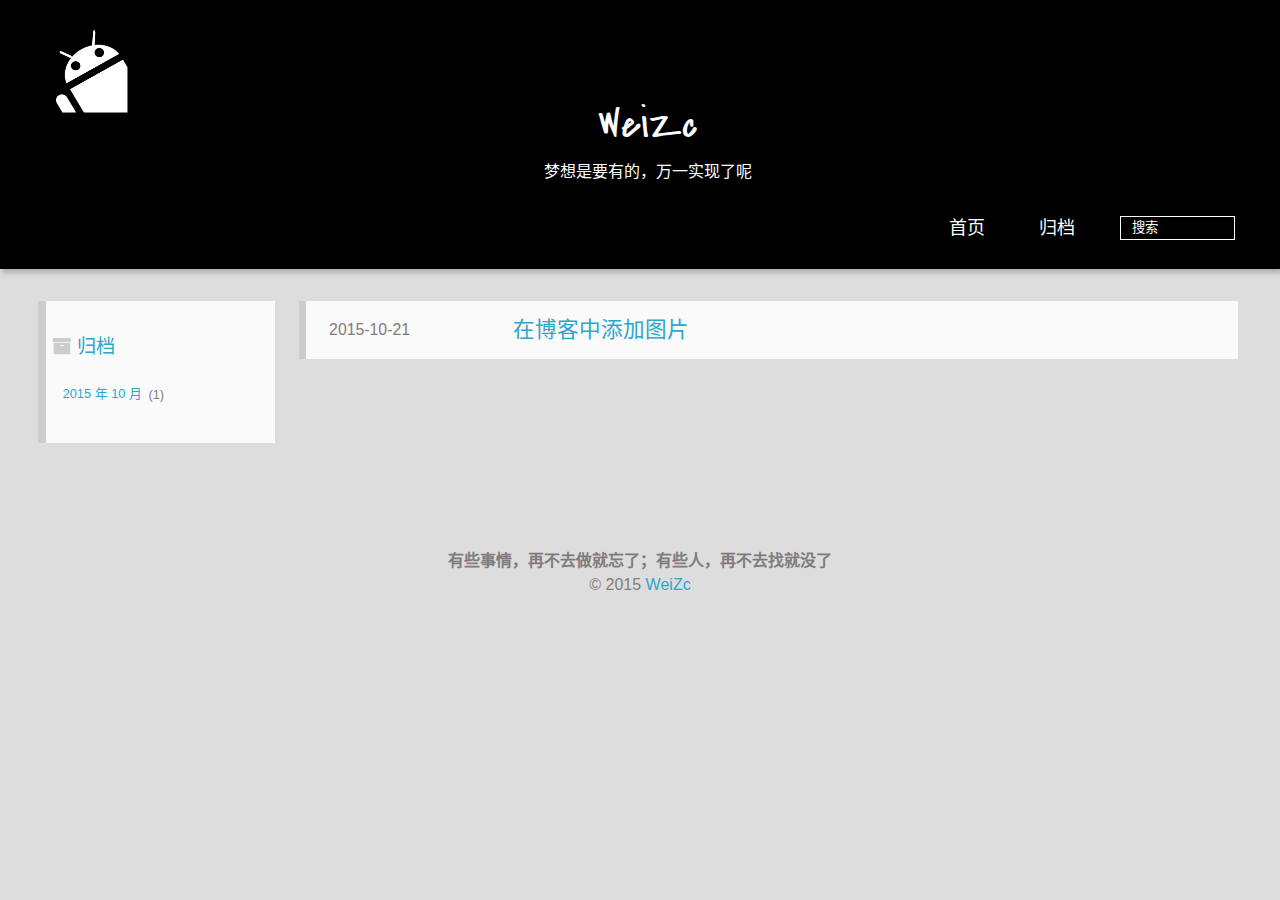
==== commit 5967bed7: "Site updated: 2015-10-21 18:37:46" ====
--- a/archives/index.html
+++ b/archives/index.html
@@ -89,10 +89,10 @@
 
   <section class="post" itemscope itemprop="blogPost">
   
-    <a href="/2015/10/20/hello-world/" title="Hello World" itemprop="url">
-  
-      <time datetime="2015-10-20T14:14:35.829Z" itemprop="datePublished">2015-10-20</time>
-    <h1 itemprop="name">Hello World</h1>
+    <a href="/2015/10/21/在博客中添加图片/" title="在博客中添加图片" itemprop="url">
+  
+      <time datetime="2015-10-21T10:30:07.000Z" itemprop="datePublished">2015-10-21</time>
+    <h1 itemprop="name">在博客中添加图片</h1>
     
   </a>
 </section>
